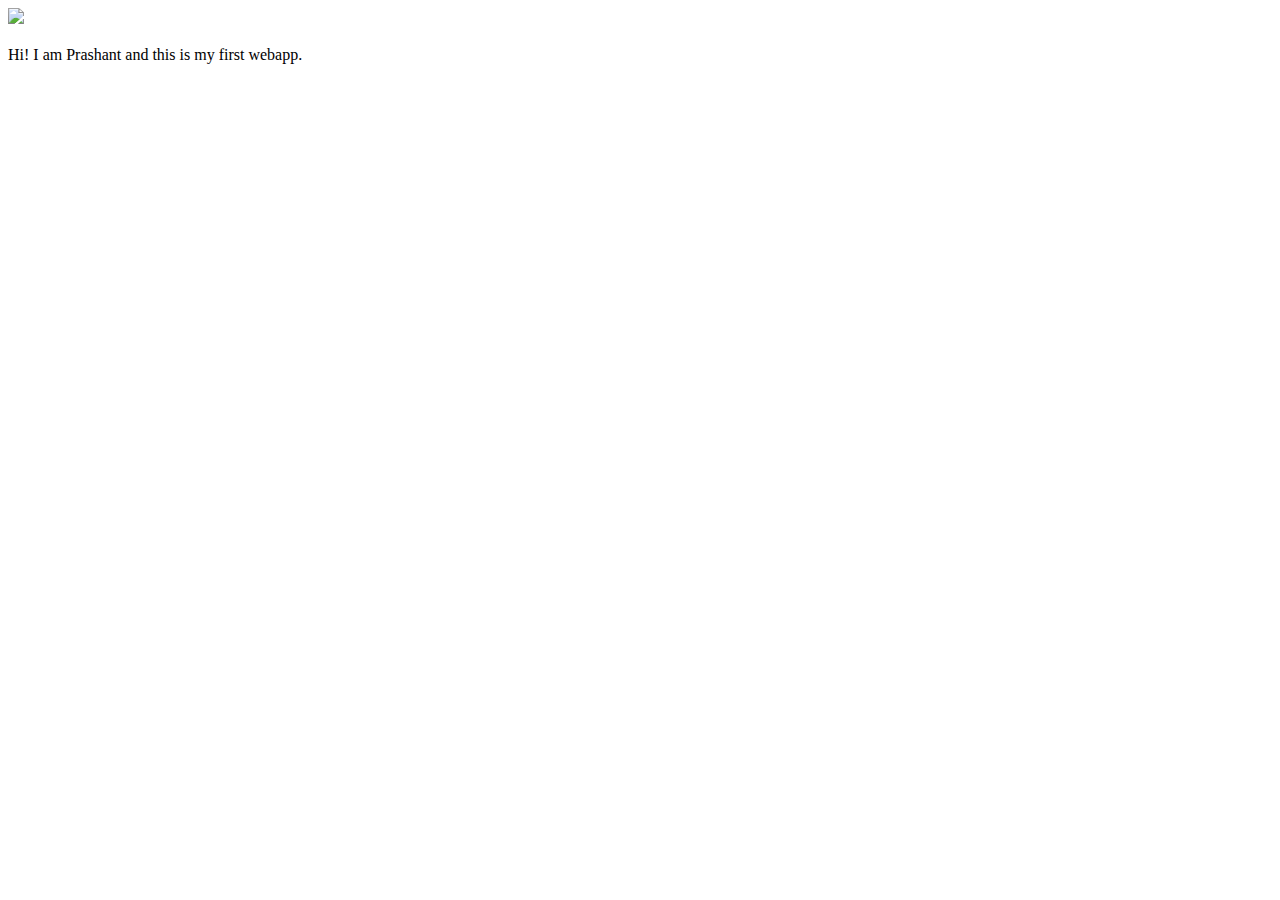
==== ui/index.html @ 46b3575b "[imad-console] Updates ui/index.html" ====
<!doctype html>
<html>
    <head>
        <link href="/ui/style.css" rel="stylesheet" />
    </head>
    <body>
        <div class="center">
            <img src="/ui/madi.png" class="img-medium"/>
        </div>
        <br>
        <div class="center text-big bold">
            Hi! I am Prashant and this is my first webapp.
        </div>
        <script type="text/javascript" src="/ui/main.js">
        </script>
    </body>
</html>
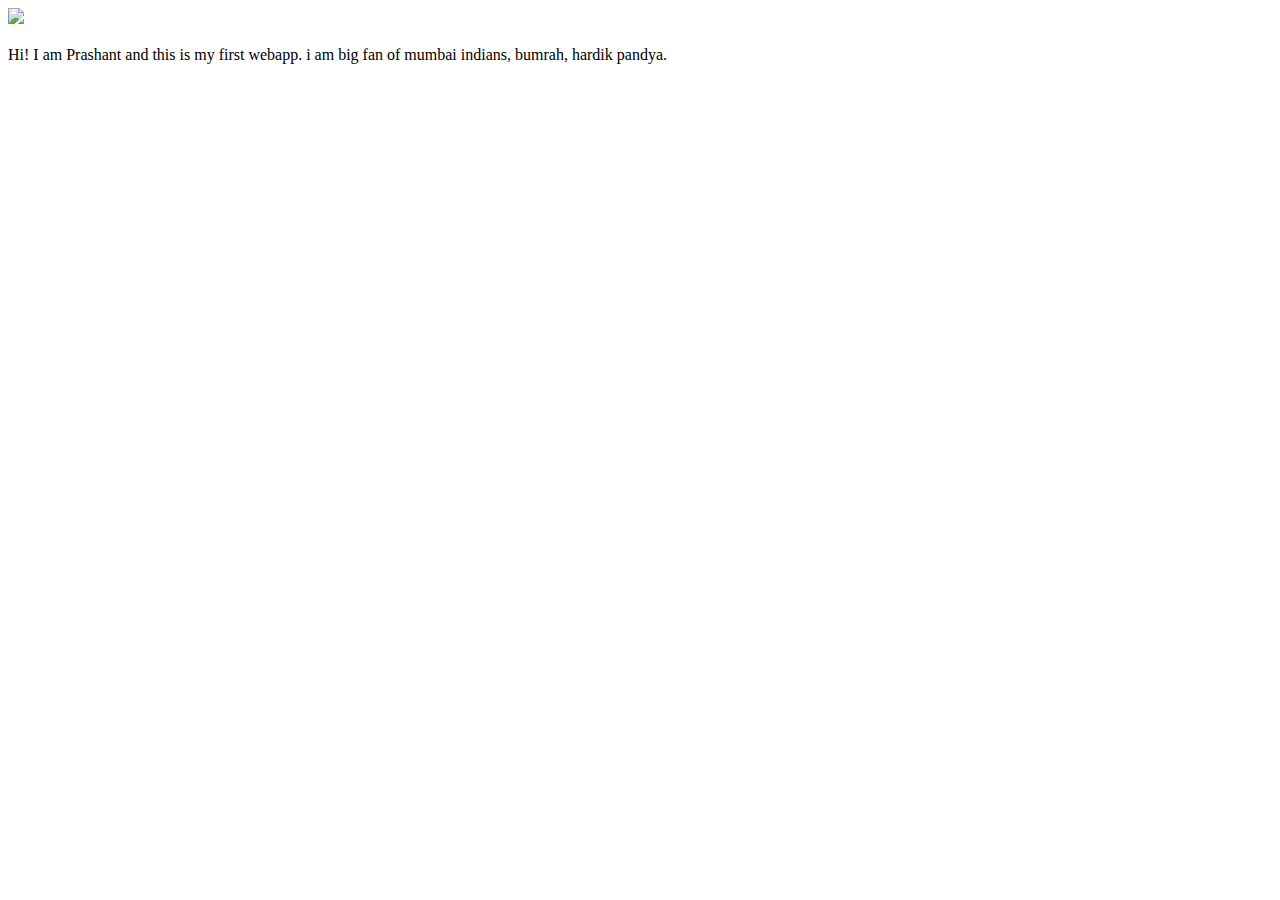
==== commit 0f5d6a43: "[imad-console] Updates ui/index.html" ====
--- a/ui/index.html
+++ b/ui/index.html
@@ -10,6 +10,7 @@
         <br>
         <div class="center text-big bold">
             Hi! I am Prashant and this is my first webapp.
+            i am big fan of mumbai indians, bumrah, hardik pandya.
         </div>
         <script type="text/javascript" src="/ui/main.js">
         </script>
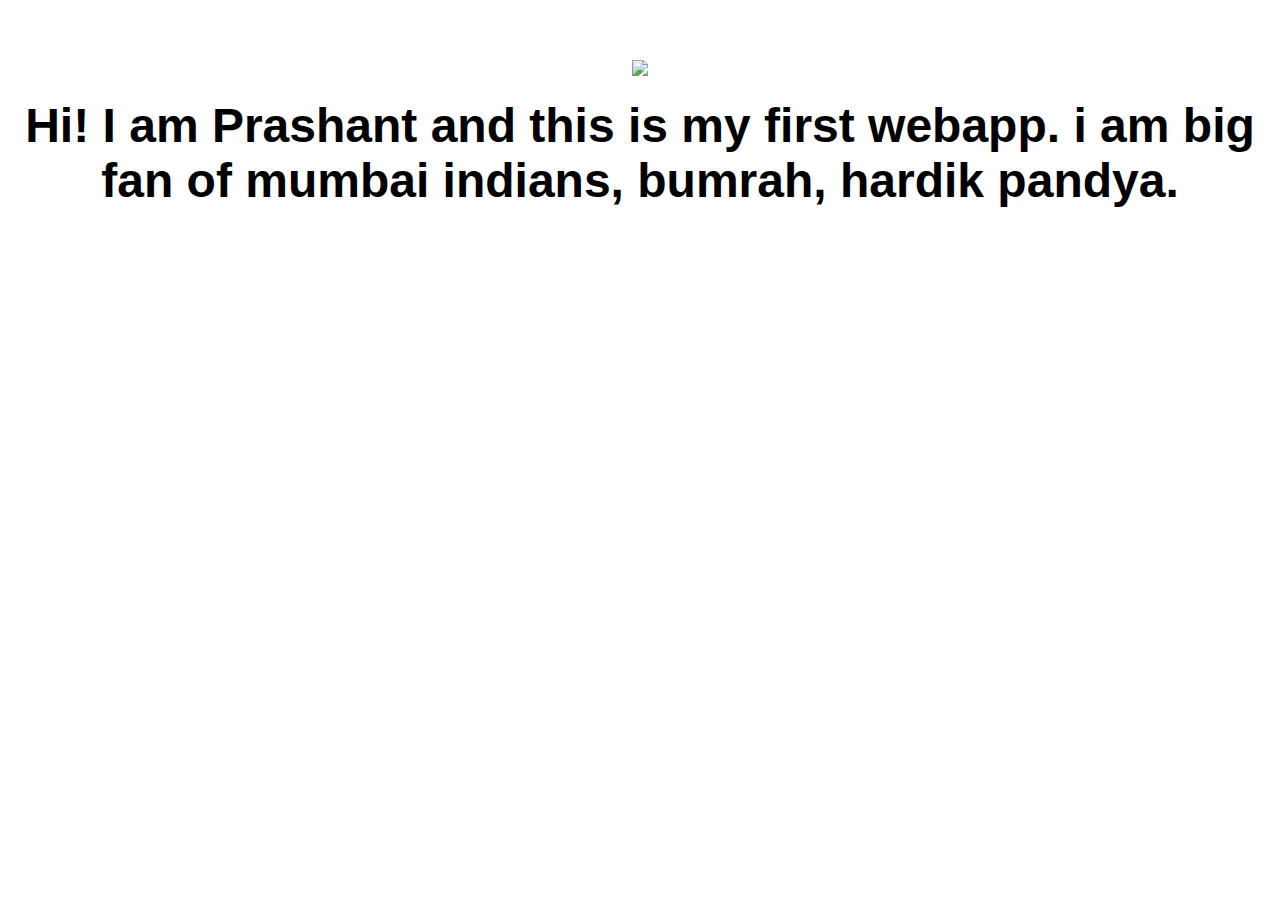
==== commit d75e0516: "[imad-console] Updates ui/index.html" ====
--- a/ui/index.html
+++ b/ui/index.html
@@ -12,6 +12,9 @@
             Hi! I am Prashant and this is my first webapp.
             i am big fan of mumbai indians, bumrah, hardik pandya.
         </div>
+        <script>
+            alert('hi, i am prashant patil');
+        </script>
         <script type="text/javascript" src="/ui/main.js">
         </script>
     </body>
--- a/ui/style.css
+++ b/ui/style.css
@@ -0,0 +1,28 @@
+body {
+    font-family: sans-serif;
+    margin-top: 60px;
+}
+
+.center {
+    text-align: center;
+}
+
+.text-big {
+    font-size: 300%;
+}
+
+.bold {
+    font-weight: bold;
+}
+
+.img-medium {
+    height: 200px;
+}
+
+.container {
+                max-width: 800px;
+                color: #4a4a4a;
+                font-family: sans-serif;
+                padding-top: 70px;
+                padding-right: 20px; 
+            }
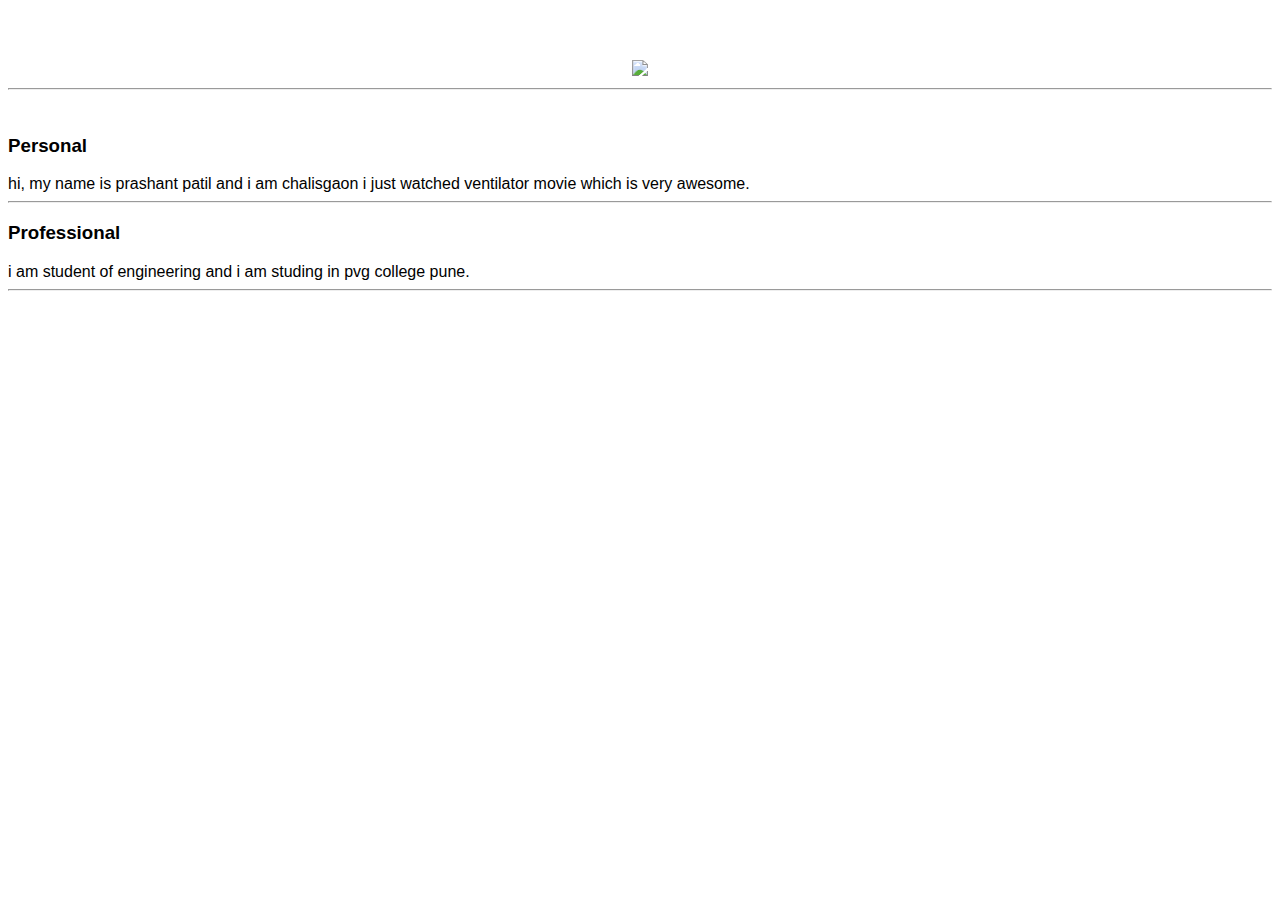
==== commit cd3e0a1a: "[imad-console] Updates ui/index.html" ====
--- a/ui/index.html
+++ b/ui/index.html
@@ -4,13 +4,25 @@
         <link href="/ui/style.css" rel="stylesheet" />
     </head>
     <body>
+        <div class="conatiner">
         <div class="center">
-            <img src="/ui/madi.png" class="img-medium"/>
+            <img src="https://pbs.twimg.com/profile_images/841091751725158401/U5zKrUzp_400x400.jpg" class="img-medium"/>
         </div>
+        <hr/>
         <br>
-        <div class="center text-big bold">
-            Hi! I am Prashant and this is my first webapp.
-            i am big fan of mumbai indians, bumrah, hardik pandya.
+        <h3>Personal</h3>
+        <div>
+            hi,  my name is prashant patil and i am chalisgaon i just watched ventilator movie which is very awesome.
+        </div>
+        <hr/>
+        <h3>Professional</h3>
+        <div>
+            i am student of engineering and i am studing in pvg college pune.
+        </div>
+        <hr/>
+        <div class="footer">
+            
+        </div>
         </div>
         <script>
             alert('hi, i am prashant patil');
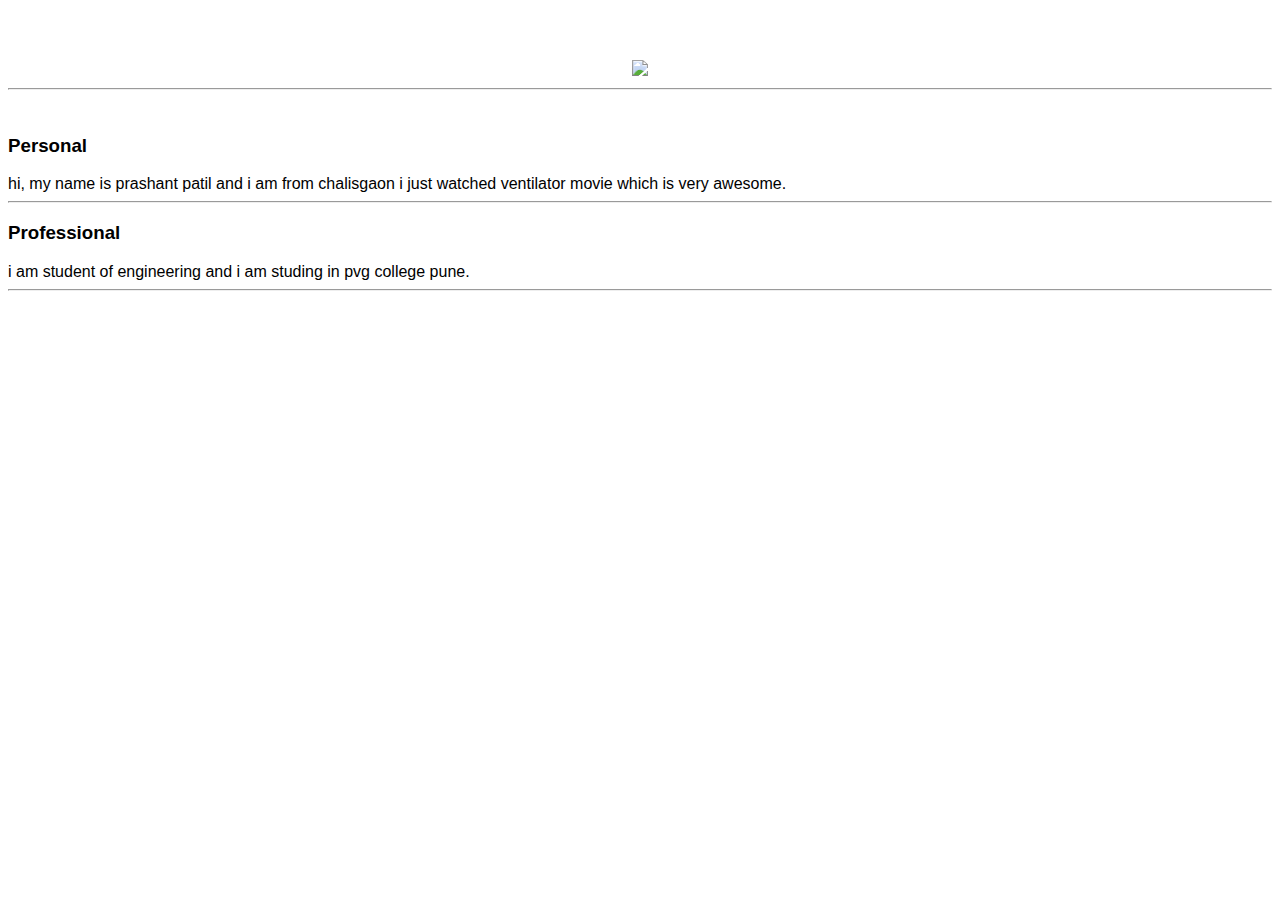
==== commit dcc208ef: "[imad-console] Updates ui/index.html" ====
--- a/ui/index.html
+++ b/ui/index.html
@@ -12,7 +12,7 @@
         <br>
         <h3>Personal</h3>
         <div>
-            hi,  my name is prashant patil and i am chalisgaon i just watched ventilator movie which is very awesome.
+            hi,  my name is prashant patil and i am from chalisgaon i just watched ventilator movie which is very awesome.
         </div>
         <hr/>
         <h3>Professional</h3>
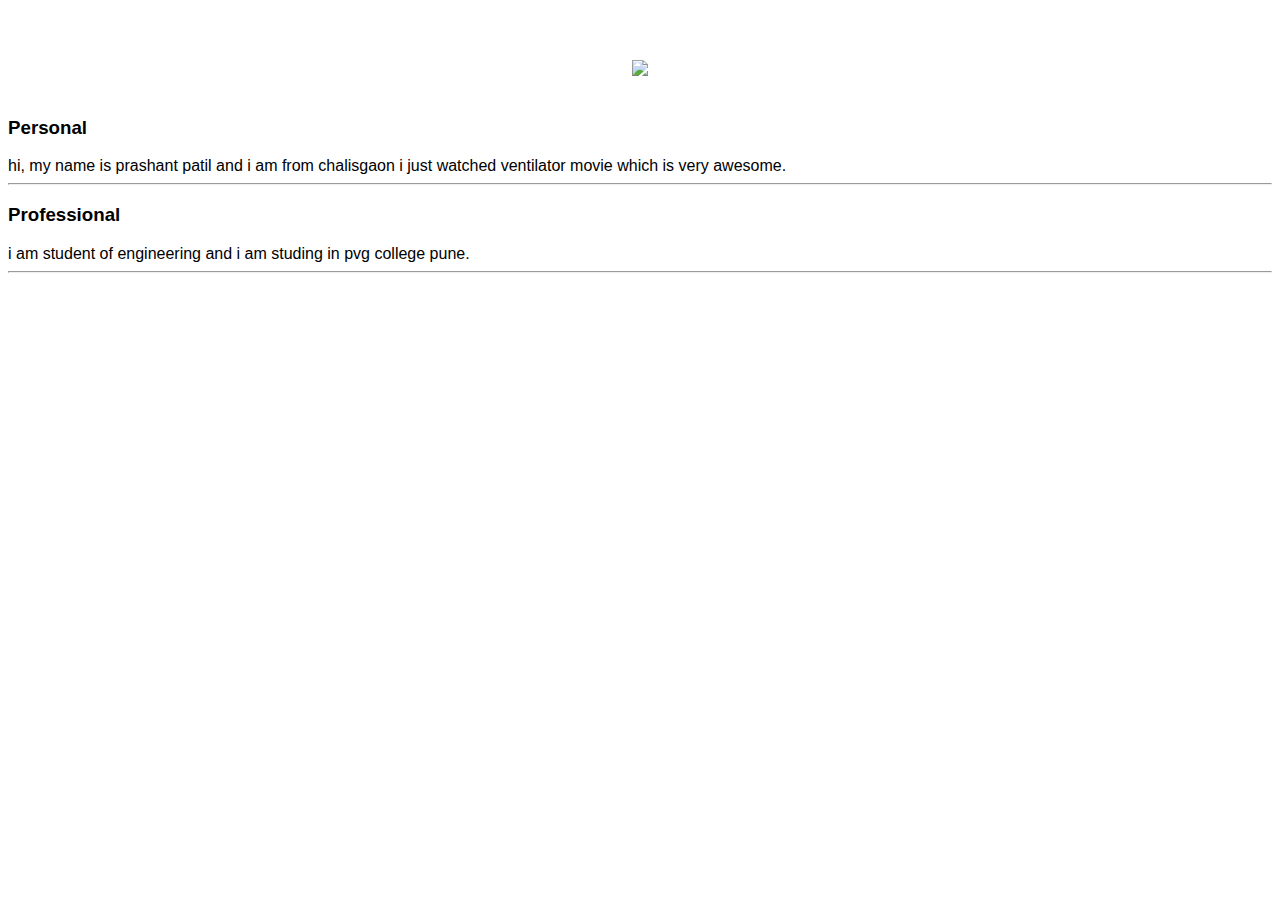
==== commit 24c8b3cc: "[imad-console] Updates ui/index.html" ====
--- a/ui/index.html
+++ b/ui/index.html
@@ -8,7 +8,6 @@
         <div class="center">
             <img src="https://pbs.twimg.com/profile_images/841091751725158401/U5zKrUzp_400x400.jpg" class="img-medium"/>
         </div>
-        <hr/>
         <br>
         <h3>Personal</h3>
         <div>
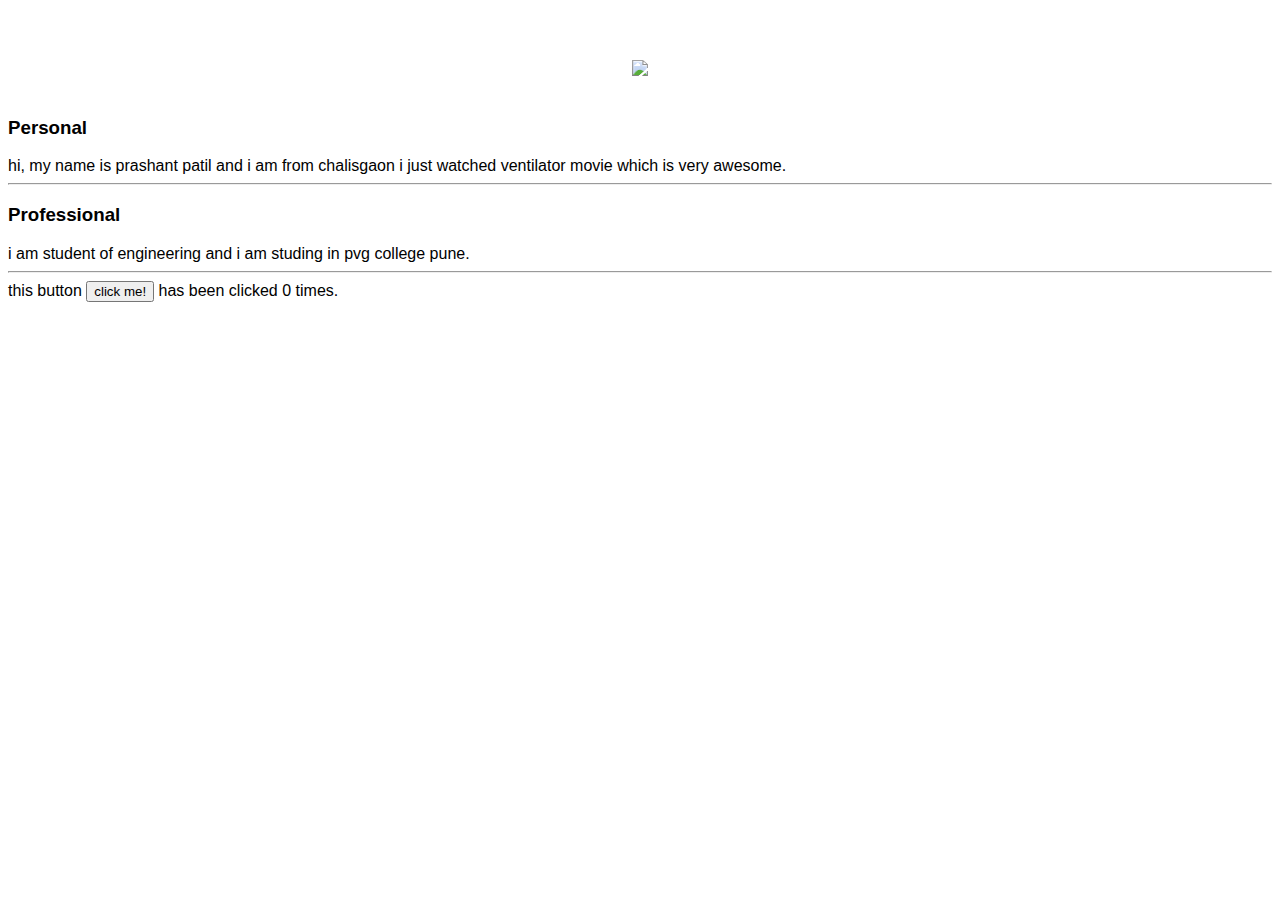
==== commit 108347cd: "[imad-console] Updates ui/index.html" ====
--- a/ui/index.html
+++ b/ui/index.html
@@ -20,7 +20,7 @@
         </div>
         <hr/>
         <div class="footer">
-            
+            this button <button id="counter">click me!</button> has been clicked <span id="count">0</span> times.
         </div>
         </div>
         <script>
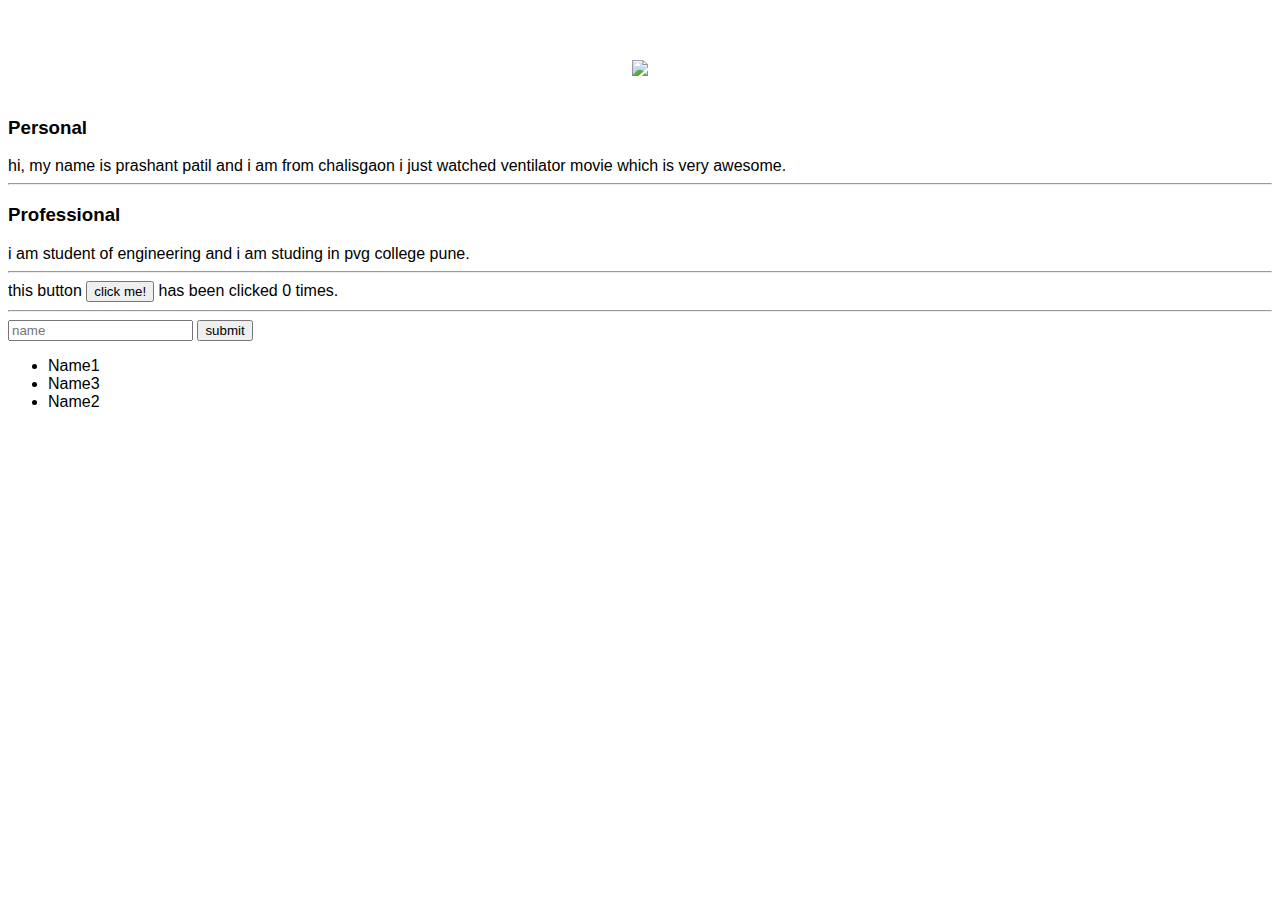
==== commit 237c89fe: "[imad-console] Updates ui/index.html" ====
--- a/ui/index.html
+++ b/ui/index.html
@@ -21,6 +21,14 @@
         <hr/>
         <div class="footer">
             this button <button id="counter">click me!</button> has been clicked <span id="count">0</span> times.
+            <hr/>
+            <input type="text" id="name" placeholder="name"></input>
+            <input type="submit" value="submit"></input>
+            <ul>
+                <li>Name1</li>
+                 <li>Name3</li>
+                  <li>Name2</li>
+            </ul>
         </div>
         </div>
         <script>
